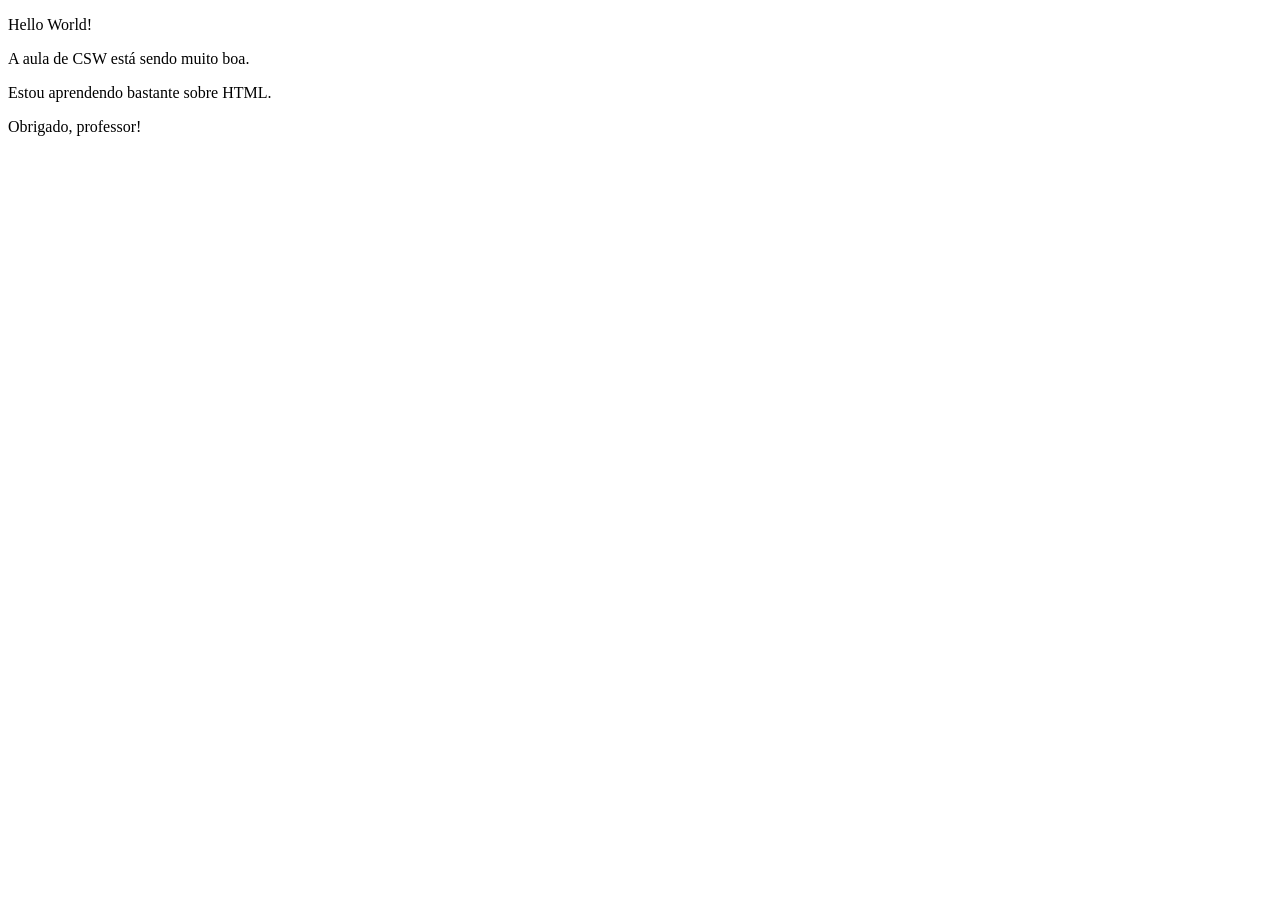
==== Aula-01/index.html @ 3d7f020a "Add files via upload" ====
<!DOCTYPE html>
<html lang="pt-br">
<head>
    <meta charset="UTF-8">
    <meta name="viewport" content="width=device-width, initial-scale=1.0">
    <title>Aula-01</title>
</head>
<body>
    <p>Hello World!</p>
    <p>A aula de CSW está sendo muito boa. </p>
    <p> Estou aprendendo bastante sobre HTML. </p>
    <p> Obrigado, professor! </p>
</body>
</html>
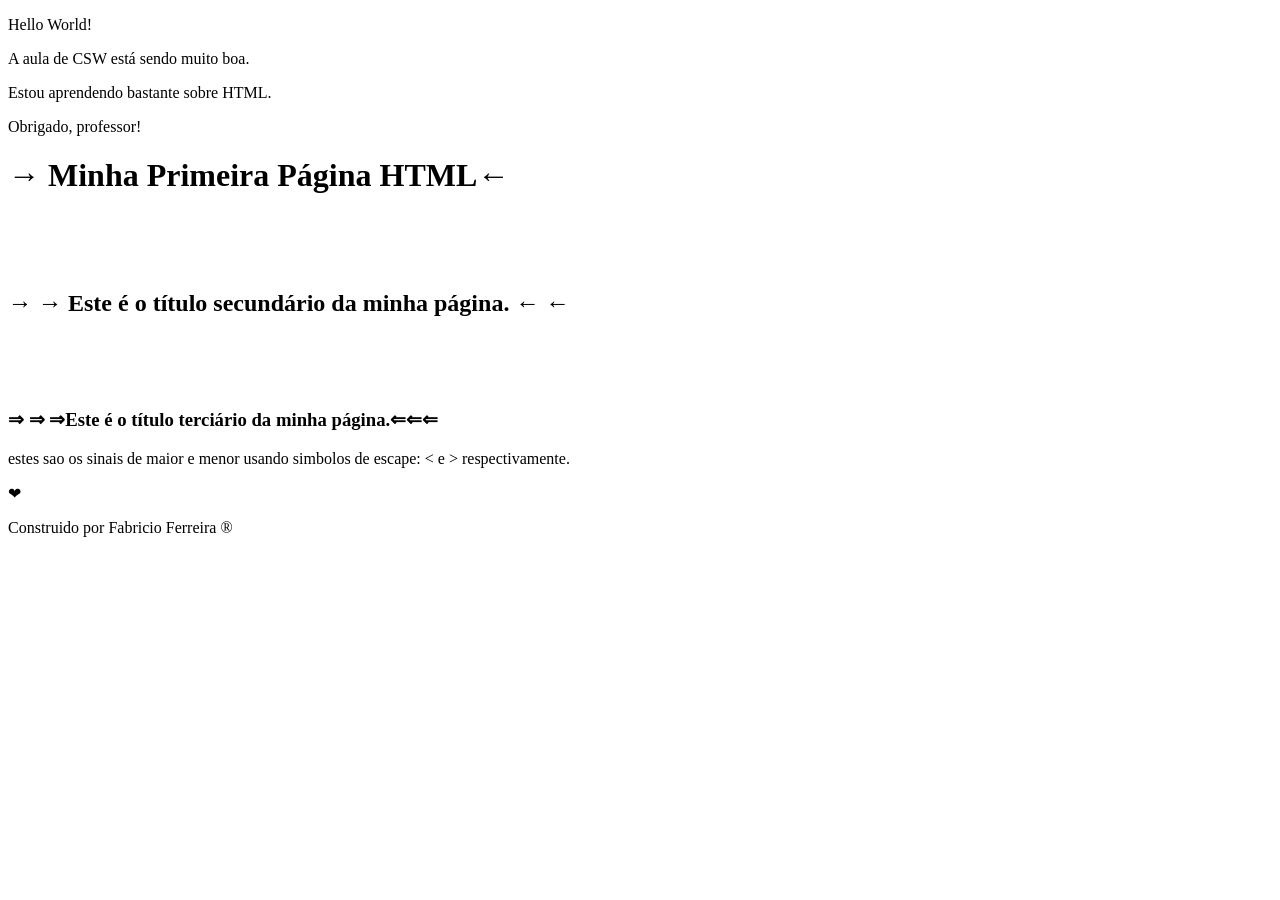
==== commit 4db8256d: "Add files via upload" ====
--- a/Aula-01/index.html
+++ b/Aula-01/index.html
@@ -10,5 +10,23 @@
     <p>A aula de CSW está sendo muito boa. </p>
     <p> Estou aprendendo bastante sobre HTML. </p>
     <p> Obrigado, professor! </p>
+
+    <h1> &rarr; Minha Primeira Página HTML&larr;</h1>
+    <br>
+    <br>
+    <br>    
+    <h2> &rarr; &rarr; Este é o título secundário da minha página. &larr; &larr;</h2>
+    <br>
+    <br>
+    <br>        
+    <h3>&rArr; &rArr; &rArr;Este é o título terciário da minha página.&lArr;&lArr;&lArr;</h3>
+<p>
+    estes sao os sinais de maior e menor usando simbolos de escape: &lt; e &gt; respectivamente.
+</p>
+<p> &#x2764;</p>
+
+
+<p>Construido por Fabricio Ferreira &reg;</p>
+
 </body>
 </html>
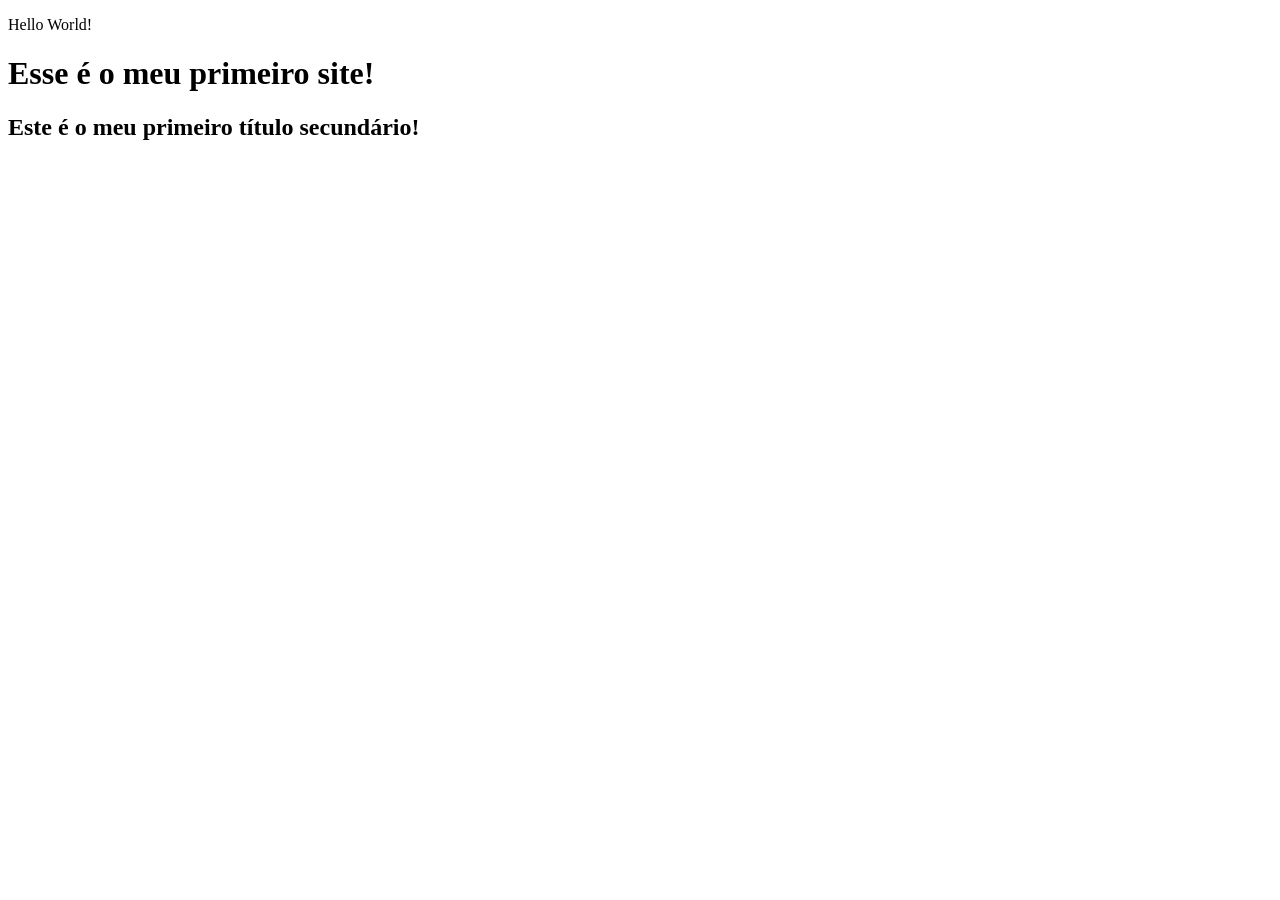
==== commit 8979da3c: "Add files via upload" ====
--- a/Aula-01/index.html
+++ b/Aula-01/index.html
@@ -7,26 +7,7 @@
 </head>
 <body>
     <p>Hello World!</p>
-    <p>A aula de CSW está sendo muito boa. </p>
-    <p> Estou aprendendo bastante sobre HTML. </p>
-    <p> Obrigado, professor! </p>
-
-    <h1> &rarr; Minha Primeira Página HTML&larr;</h1>
-    <br>
-    <br>
-    <br>    
-    <h2> &rarr; &rarr; Este é o título secundário da minha página. &larr; &larr;</h2>
-    <br>
-    <br>
-    <br>        
-    <h3>&rArr; &rArr; &rArr;Este é o título terciário da minha página.&lArr;&lArr;&lArr;</h3>
-<p>
-    estes sao os sinais de maior e menor usando simbolos de escape: &lt; e &gt; respectivamente.
-</p>
-<p> &#x2764;</p>
-
-
-<p>Construido por Fabricio Ferreira &reg;</p>
-
+    <h1>Esse é o meu primeiro site!</h1>
+    <h2>Este é o meu primeiro título secundário!</h2>
 </body>
 </html>
